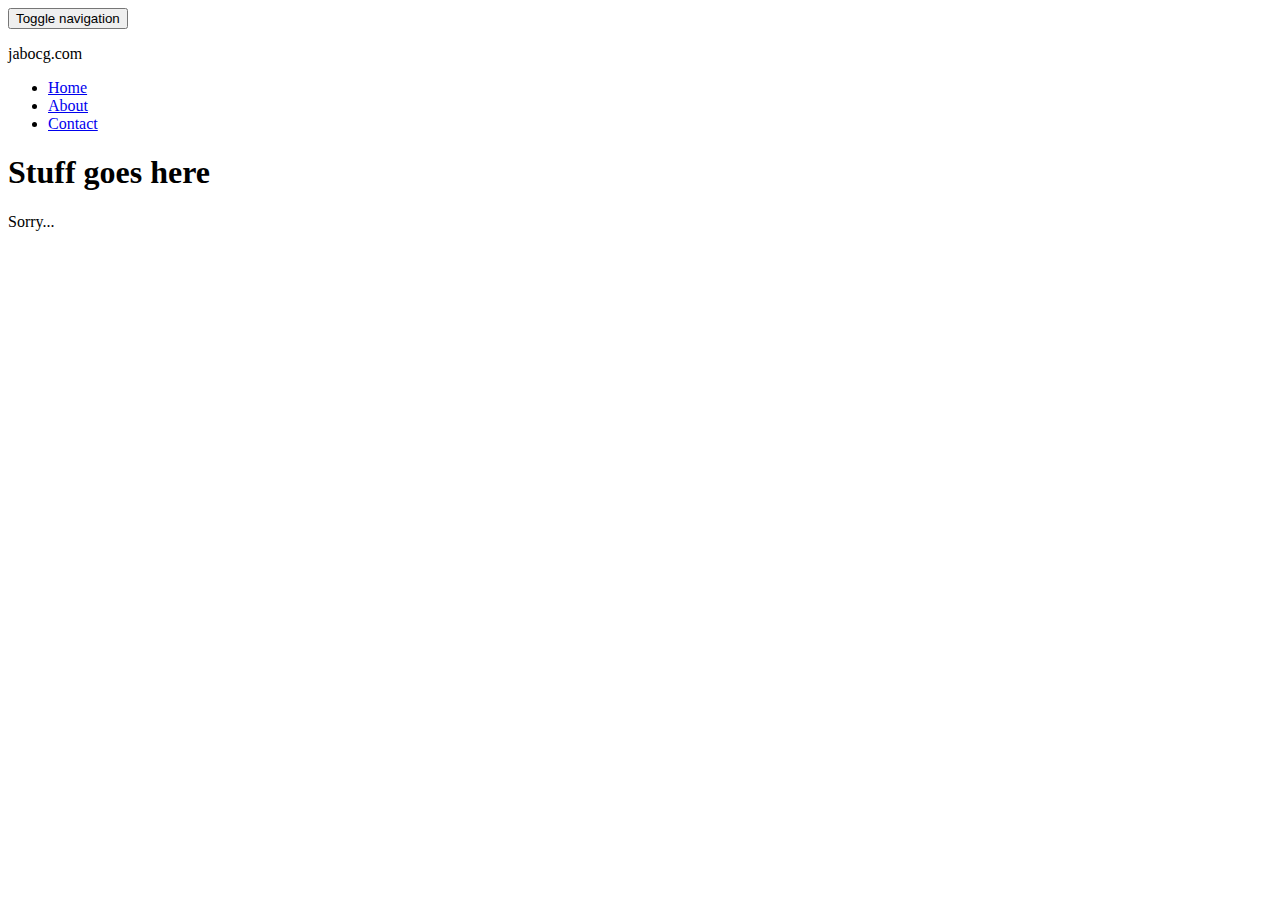
==== index.html @ 8eddfe22 "Add padding to top for navbar" ====
<!DOCTYPE html>
<html lang="en">
  <head>
    <meta charset="utf-8">
    <meta http-equiv="X-UA-Compatible" content="IE=edge">
    <meta name="viewport" content="width=device-width, initial-scale=1">
    <!-- The above 3 meta tags *must* come first in the head; any other head content must come *after* these tags -->
    <title>Home - jabocg.com</title>

    <!-- Bootstrap -->
    <link href="https://maxcdn.bootstrapcdn.com/bootstrap/3.3.6/css/bootstrap.min.css" rel="stylesheet" integrity="sha384-1q8mTJOASx8j1Au+a5WDVnPi2lkFfwwEAa8hDDdjZlpLegxhjVME1fgjWPGmkzs7" crossorigin="anonymous">
    <link rel="sytlesheet" href="style.css">

    <!-- HTML5 shim and Respond.js for IE8 support of HTML5 elements and media queries -->
    <!-- WARNING: Respond.js doesn't work if you view the page via file:// -->
    <!--[if lt IE 9]>
      <script src="https://oss.maxcdn.com/html5shiv/3.7.2/html5shiv.min.js"></script>
      <script src="https://oss.maxcdn.com/respond/1.4.2/respond.min.js"></script>
    <![endif]-->

    <!-- Canonical links -->
    <link rel="canonical" href="https://jabocg.com/" />
  </head>
  <body>

    <!-- Fixed navbar -->
    <nav class="navbar navbar-inverse navbar-fixed-top">
      <div class="container">
        <div class="navbar-header">
          <button type="button" class="navbar-toggle collapsed" data-toggle="collapse" data-target="#navbar" aria-expanded="false" aria-controls="navbar">
            <span class="sr-only">Toggle navigation</span>
            <span class="icon-bar"></span>
            <span class="icon-bar"></span>
            <span class="icon-bar"></span>
          </button>
          <p class="navbar-brand">jabocg.com</p>
        </div>
        <div id="navbar" class="navbar-collapse collapse">
          <ul class="nav navbar-nav">
            <li class="active"><a href="#">Home</a></li>
            <li><a href="#about">About</a></li>
            <li><a href="#contact">Contact</a></li>
          </ul>
        </div><!--/.nav-collapse -->
      </div>
    </nav>

    <!-- main content -->
    <div class="container" role="main">
        <div class="jumbotron">
            <h1>Stuff goes here</h1>
            <p>Sorry...</p>
        </div>
    </div>

    <!-- jQuery (necessary for Bootstrap's JavaScript plugins) -->
    <script src="https://ajax.googleapis.com/ajax/libs/jquery/1.11.3/jquery.min.js"></script>
    <!-- Include all compiled plugins (below), or include individual files as needed -->
    <script src="https://maxcdn.bootstrapcdn.com/bootstrap/3.3.6/js/bootstrap.min.js" integrity="sha384-0mSbJDEHialfmuBBQP6A4Qrprq5OVfW37PRR3j5ELqxss1yVqOtnepnHVP9aJ7xS" crossorigin="anonymous"></script>
  </body>
</html>
---- style.css ----
body { padding-top: 40px; }
@media screen and (max-width: 768px) {
    body { padding-top: 0px; }
}
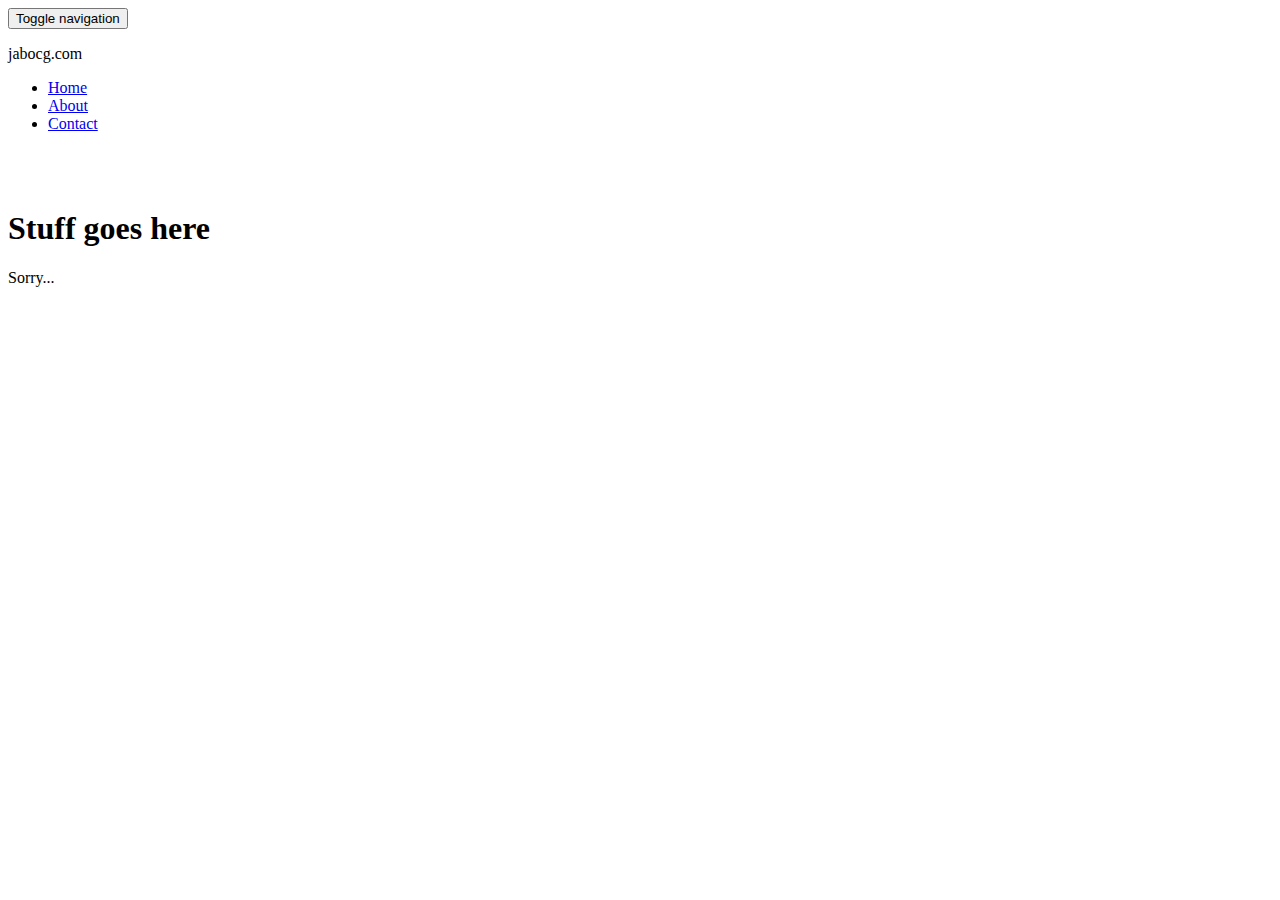
==== commit 0e12acc2: "Fix typo" ====
--- a/index.html
+++ b/index.html
@@ -9,7 +9,7 @@
 
     <!-- Bootstrap -->
     <link href="https://maxcdn.bootstrapcdn.com/bootstrap/3.3.6/css/bootstrap.min.css" rel="stylesheet" integrity="sha384-1q8mTJOASx8j1Au+a5WDVnPi2lkFfwwEAa8hDDdjZlpLegxhjVME1fgjWPGmkzs7" crossorigin="anonymous">
-    <link rel="sytlesheet" href="style.css">
+    <link rel="stylesheet" href="style.css">
 
     <!-- HTML5 shim and Respond.js for IE8 support of HTML5 elements and media queries -->
     <!-- WARNING: Respond.js doesn't work if you view the page via file:// -->
@@ -46,7 +46,7 @@
     </nav>
 
     <!-- main content -->
-    <div class="container" role="main">
+    <div class="container padded" role="main">
         <div class="jumbotron">
             <h1>Stuff goes here</h1>
             <p>Sorry...</p>
--- a/style.css
+++ b/style.css
@@ -1,4 +1,4 @@
-body { padding-top: 40px; }
+.padded { padding-top: 40px; }
 @media screen and (max-width: 768px) {
-    body { padding-top: 0px; }
+    .padded { padding-top: 0px; }
 }
